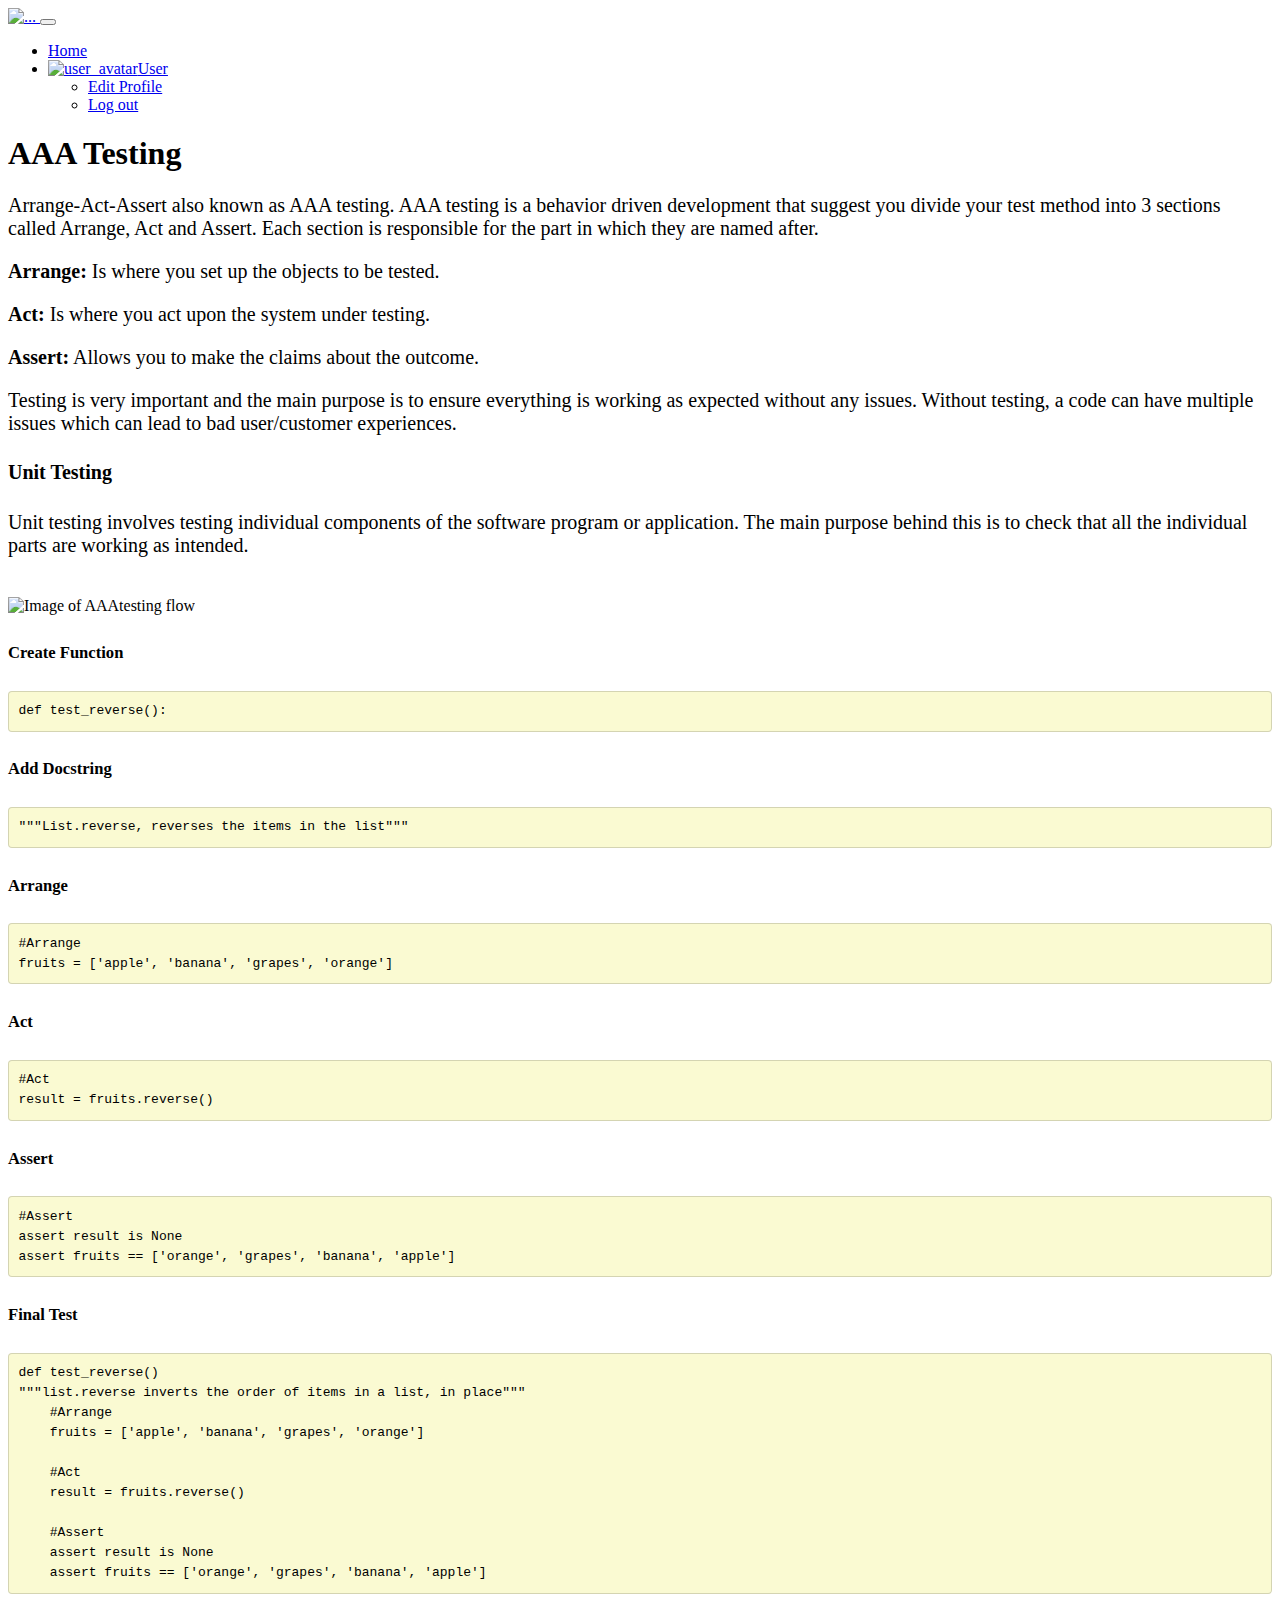
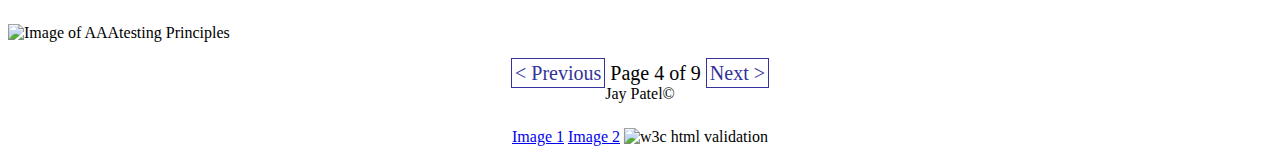
==== public_html/AAATesting.html @ 165cdce4 "Fixed the content for AAA testing." ====
<!doctype html>
<html lang="en">
<head>
    <!-- Required meta tags -->
    <meta charset="utf-8">
    <title>AAA Testing</title>
    <link href="CSS/AAATesting.css" rel="stylesheet">
    <link href="CSS/global.css" rel="stylesheet">
    <!-- <meta content="width=device-width, initial-scale=1" name="viewport"> -->
    <!-- Bootstrap CSS -->
    <link crossorigin="anonymous" href="https://cdn.jsdelivr.net/npm/bootstrap@5.1.3/dist/css/bootstrap.min.css"
          integrity="sha384-1BmE4kWBq78iYhFldvKuhfTAU6auU8tT94WrHftjDbrCEXSU1oBoqyl2QvZ6jIW3" rel="stylesheet">


</head>
<body>

<nav class="navbar navbar-expand-lg bg-dark navbar-dark sticky-top">
    <div class="container">
        <a class="navbar-brand" href="#">
            <img src="Images/Logo-removebg-preview.png" class="main-logo" alt="...">
        </a>
        <button
                class="navbar-toggler"
                type="button"
                data-bs-toggle="collapse"
                data-bs-target="#navbarSupportedContent"
                aria-controls="navbarSupportedContent"
                aria-expanded="false"
                aria-label="Toggle navigation">
            <span class="navbar-toggler-icon"></span>
        </button>
        <div class="collapse navbar-collapse" id="navbarSupportedContent">
            <ul class="navbar-nav ms-auto mb-2 mb-lg-0 navbar-nav-scroll ">
                <li class="nav-item justify-content-end">
                    <a class="nav-link active" aria-current="page" href="index.html">Home</a>
                </li>
                <li class="nav-item dropdown flex-column-sm alignn-items-sm-end user-profile-dd">
                    <a class="nav-link dropdown-toggle justify-content-center align-items-center" href="#" id="navbarDropdown1" role="button"
                       data-bs-toggle="dropdown" aria-expanded="false">
                        <img src="Images/profileicon.jpg" alt='user_avatar' class="me-2 rounded-circle user-avatar">User
                    </a>
                    <ul class="dropdown-menu" aria-labelledby="navbarDropdown1">
                        <li><a class="dropdown-item" href="profile.html">Edit Profile</a></li>
                        <li><a class="dropdown-item" href="logout.html">Log out</a></li>
                    </ul>
                </li>
            </ul>

        </div>
    </div>
</nav>


<div class="container">
    <h1 class="mt-5 mb-4">AAA Testing</h1>
    <div class="row">
        <div class="col-sm-7">
            <p>
                Arrange-Act-Assert also known as AAA testing. AAA testing is a behavior driven development that suggest you divide your test method into 3 sections called
                Arrange, Act and Assert. Each section is responsible for the part in which they are named after.
            </p>
            <p><b>Arrange:</b> Is where you set up the objects to be tested.</p>
            <p><b>Act:</b> Is where you act upon the system under testing.</p>
            <p><b>Assert:</b> Allows you to make the claims about the outcome.</p>

            <p>Testing is very important and the main purpose is to ensure everything is working as expected without any issues.
            Without testing, a code can have multiple issues which can lead to bad user/customer experiences.</p>

            <h4>Unit Testing</h4>
            <p>Unit testing involves testing individual components of the software program or application. The main purpose behind this is to check that all the individual parts are working as intended. </p>


        </div>
        <div class="col-sm-5">
            <img src="Images/aaatesting.jpg" alt="Image of AAAtesting flow" style="...">
        </div>
    </div>
</div>

<div class="w-100 bg-orange-light py-5">
    <div class="container">
        <div class="row mt-3">
            <div class="col-sm-7">

                <h5>Create Function</h5>
                <pre>def test_reverse():</pre>

                <h5>Add Docstring</h5>
                <pre>"""List.reverse, reverses the items in the list"""</pre>

                <h5>Arrange</h5>
                <pre>#Arrange
fruits = ['apple', 'banana', 'grapes', 'orange']</pre>

                <h5>Act</h5>
                <pre>#Act
result = fruits.reverse()</pre>

                <h5>Assert</h5>
                <pre>#Assert
assert result is None
assert fruits == ['orange', 'grapes', 'banana', 'apple']</pre>

                <h5>Final Test</h5>
                <pre>def test_reverse()
"""list.reverse inverts the order of items in a list, in place"""
    #Arrange
    fruits = ['apple', 'banana', 'grapes', 'orange']

    #Act
    result = fruits.reverse()

    #Assert
    assert result is None
    assert fruits == ['orange', 'grapes', 'banana', 'apple']</pre>

            </div>
            <div class="col-sm-5">
                <img src="Images/AAAprinc.png" alt="Image of AAAtesting Principles" style="...">

            </div>
        </div>
    </div>
</div>
<div class="container">
    <div class="row mt-3">
        <div class="col-sm-7">


        </div>
    </div>
</div>


<div class="unit_nav">
    <a href="page3.html"> &lt; Previous</a>
    Page 4 of 9
    <a href="page5.html"> Next > </a>
</div>

<footer class="container mt-4 mb-4" style="text-align: center">
    <div class="copyright" style="padding-bottom: 2%">Jay Patel&#169;</div>
    <a href="https://www.guru99.com/tcp-ip-model.html">Image 1</a>
    <a href="https://www.avast.com/c-what-is-tcp-ip" >Image 2</a>
    <img src="Images/W3c.png" alt="w3c html validation" width="100" height="50">
</footer>
</div>
</div>
</div>


<script crossorigin="anonymous" integrity="sha384-ka7Sk0Gln4gmtz2MlQnikT1wXgYsOg+OMhuP+IlRH9sENBO0LRn5q+8nbTov4+1p"
        src="https://cdn.jsdelivr.net/npm/bootstrap@5.1.3/dist/js/bootstrap.bundle.min.js"></script>

</body>
</html>
---- public_html/CSS/AAATesting.css ----
h1{
    font-family: Verdana;
}
pre {
    display: block;
    padding: 9.5px;
    margin: 0 0 10px;
    font-size: 13px;
    line-height: 20px;
    word-break: break-all;
    word-wrap: break-word;
    white-space: pre;
    white-space: pre-wrap;
    background-color: lightgoldenrodyellow;
    border: 1px solid #ccc;
    border: 1px solid rgba(0, 0, 0, 0.15);
    -webkit-border-radius: 4px;
    -moz-border-radius: 4px;
    border-radius: 4px;
}
.col-sm-5 img {
    width: 100%;
    height: 100%;
}

.col-sm-12 {
    text-align: center;
    display: inline;
}

.col-sm-12 a {
    padding-right: 10px;
}

.col-sm-7 {
    padding-bottom: 20px;
    font-size: 20px;
}

.unit_nav a{
    border: 1px solid;
    color: #339;
    text-decoration: none;
    padding: 3px;
}
a:link {

}
a:-webkit-any-link {
    cursor: pointer;
}
.unit_nav {
    font-size: 20px;
    text-align: center;
}
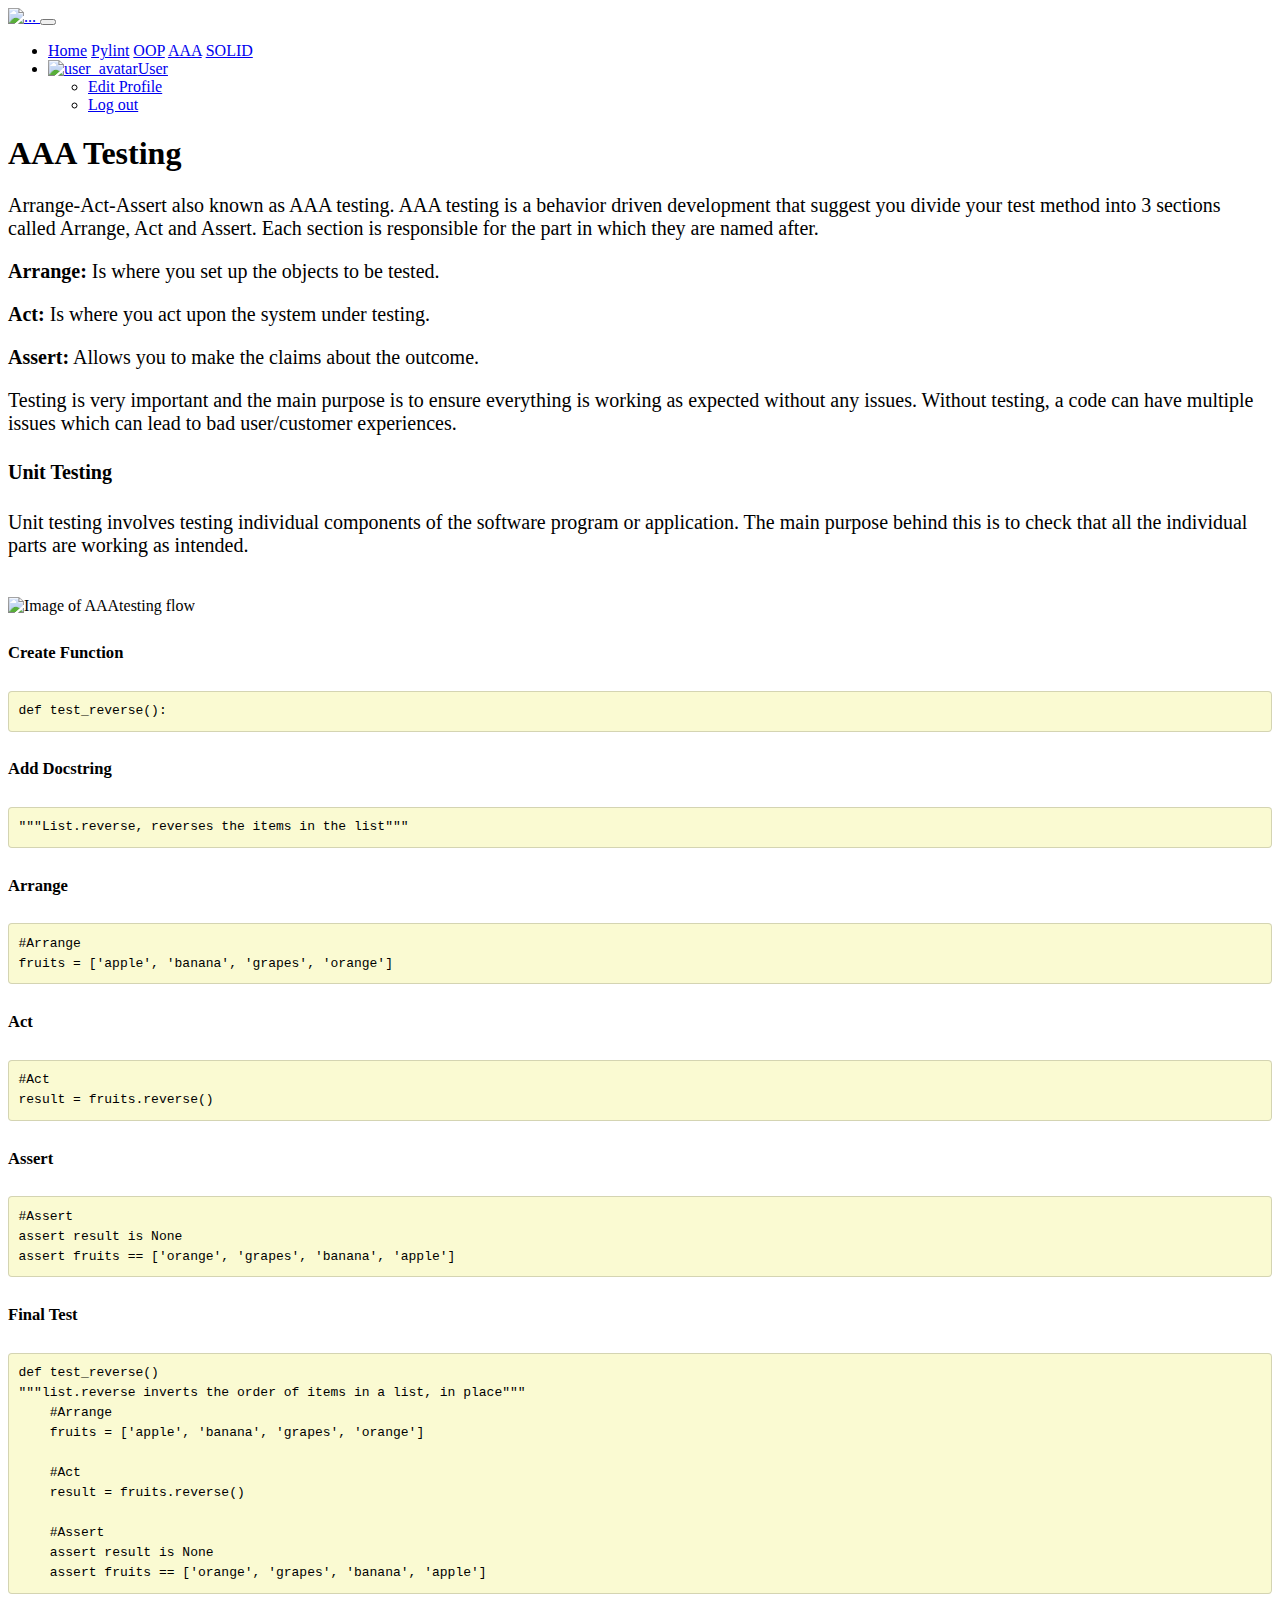
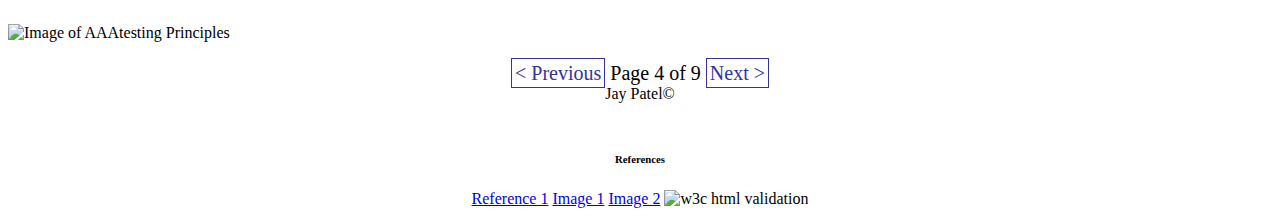
==== commit 22db49b2: "Fixed errors and added References." ====
--- a/public_html/AAATesting.html
+++ b/public_html/AAATesting.html
@@ -34,6 +34,10 @@
             <ul class="navbar-nav ms-auto mb-2 mb-lg-0 navbar-nav-scroll ">
                 <li class="nav-item justify-content-end">
                     <a class="nav-link active" aria-current="page" href="index.html">Home</a>
+                    <a class="nav-link active" href="Pylint&OOPTutorial.html">Pylint</a>
+                    <a class="nav-link active" href="OOPProgramming.html">OOP</a>
+                    <a class="nav-link active" href="AAATesting.html">AAA</a>
+                    <a class="nav-link active" href="SOLID.html">SOLID</a>
                 </li>
                 <li class="nav-item dropdown flex-column-sm alignn-items-sm-end user-profile-dd">
                     <a class="nav-link dropdown-toggle justify-content-center align-items-center" href="#" id="navbarDropdown1" role="button"
@@ -73,7 +77,7 @@
 
         </div>
         <div class="col-sm-5">
-            <img src="Images/aaatesting.jpg" alt="Image of AAAtesting flow" style="...">
+            <img src="Images/aaatesting.jpg" alt="Image of AAAtesting flow">
         </div>
     </div>
 </div>
@@ -117,7 +121,7 @@
 
             </div>
             <div class="col-sm-5">
-                <img src="Images/AAAprinc.png" alt="Image of AAAtesting Principles" style="...">
+                <img src="Images/AAAprinc.png" alt="Image of AAAtesting Principles">
 
             </div>
         </div>
@@ -141,13 +145,12 @@
 
 <footer class="container mt-4 mb-4" style="text-align: center">
     <div class="copyright" style="padding-bottom: 2%">Jay Patel&#169;</div>
-    <a href="https://www.guru99.com/tcp-ip-model.html">Image 1</a>
-    <a href="https://www.avast.com/c-what-is-tcp-ip" >Image 2</a>
+    <h6>References</h6>
+    <a href="https://automationpanda.com/2020/07/07/arrange-act-assert-a-pattern-for-writing-good-tests/">Reference 1</a>
+    <a href="https://freecontent.manning.com/making-better-unit-tests-part-1-the-aaa-pattern/">Image 1</a>
+    <a href="https://shiljopaulson.medium.com/why-auto-fixture-d6b39a248d00">Image 2</a>
     <img src="Images/W3c.png" alt="w3c html validation" width="100" height="50">
 </footer>
-</div>
-</div>
-</div>
 
 
 <script crossorigin="anonymous" integrity="sha384-ka7Sk0Gln4gmtz2MlQnikT1wXgYsOg+OMhuP+IlRH9sENBO0LRn5q+8nbTov4+1p"
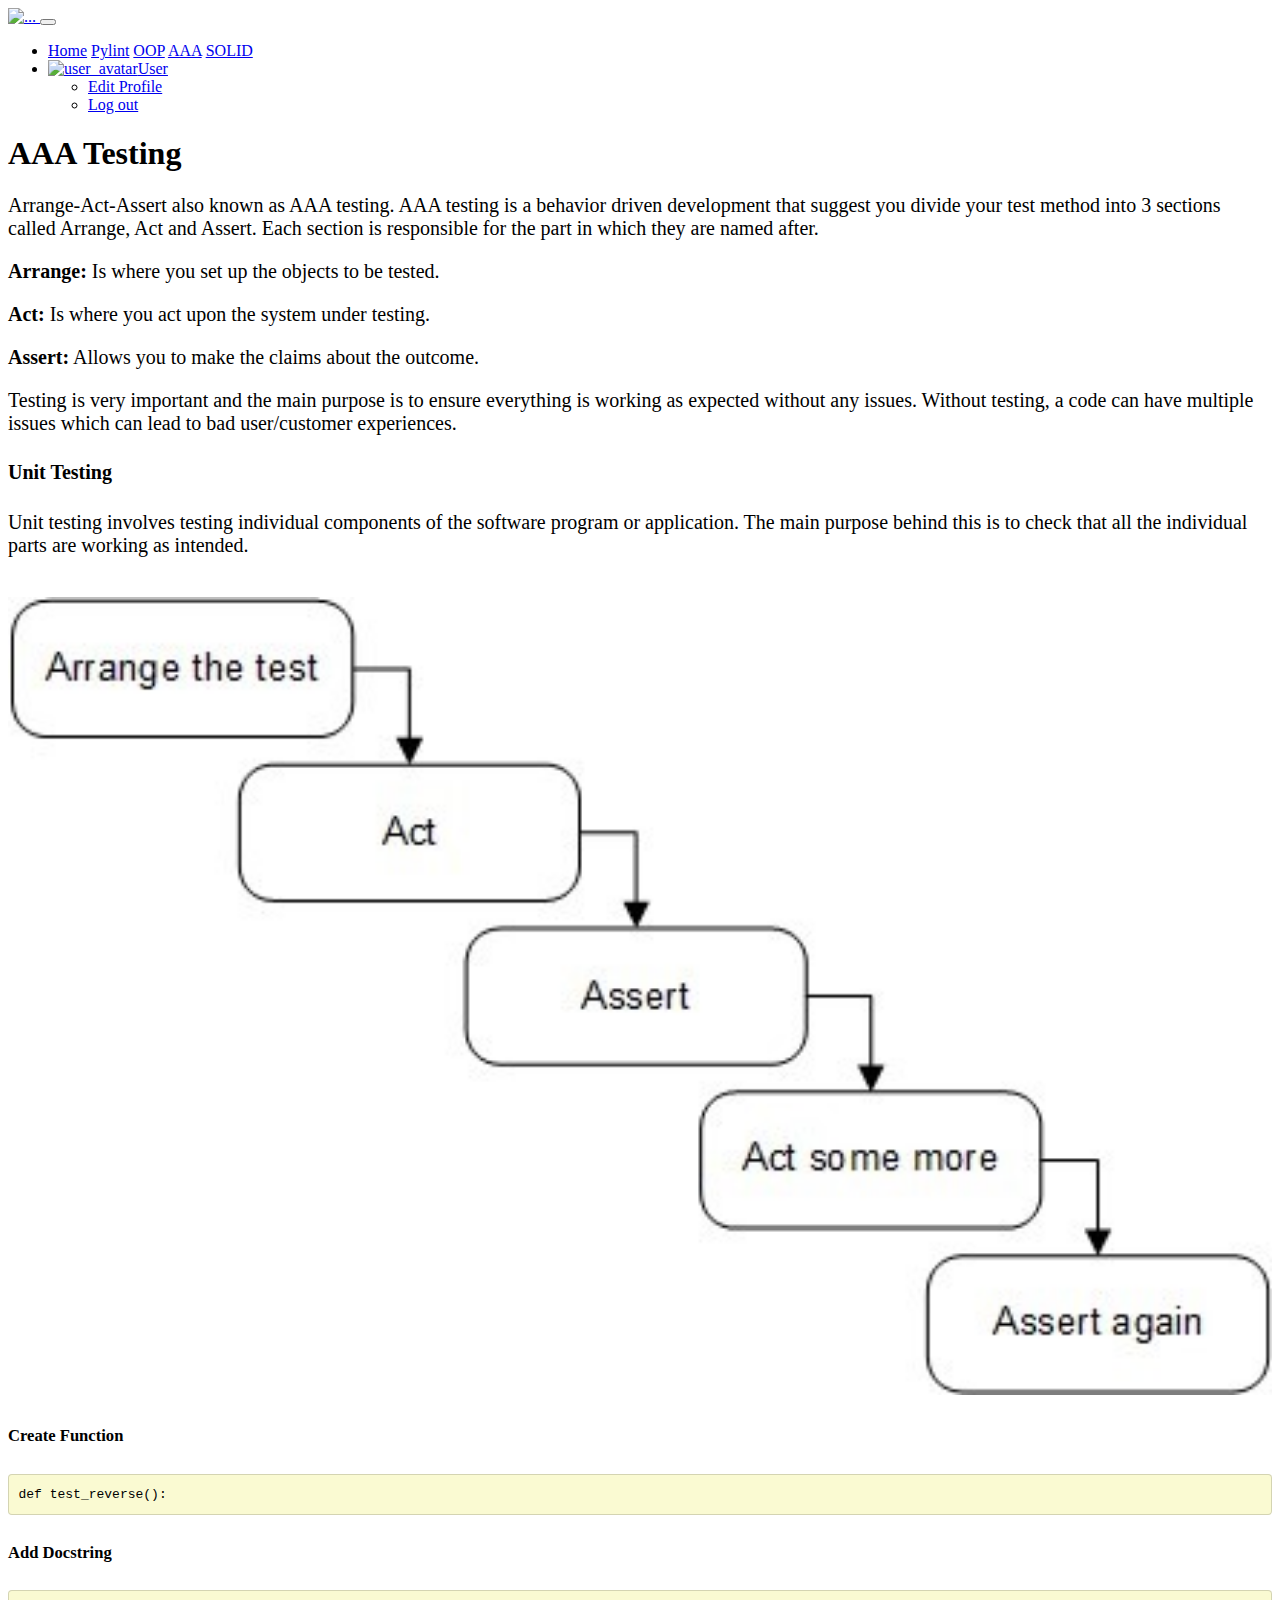
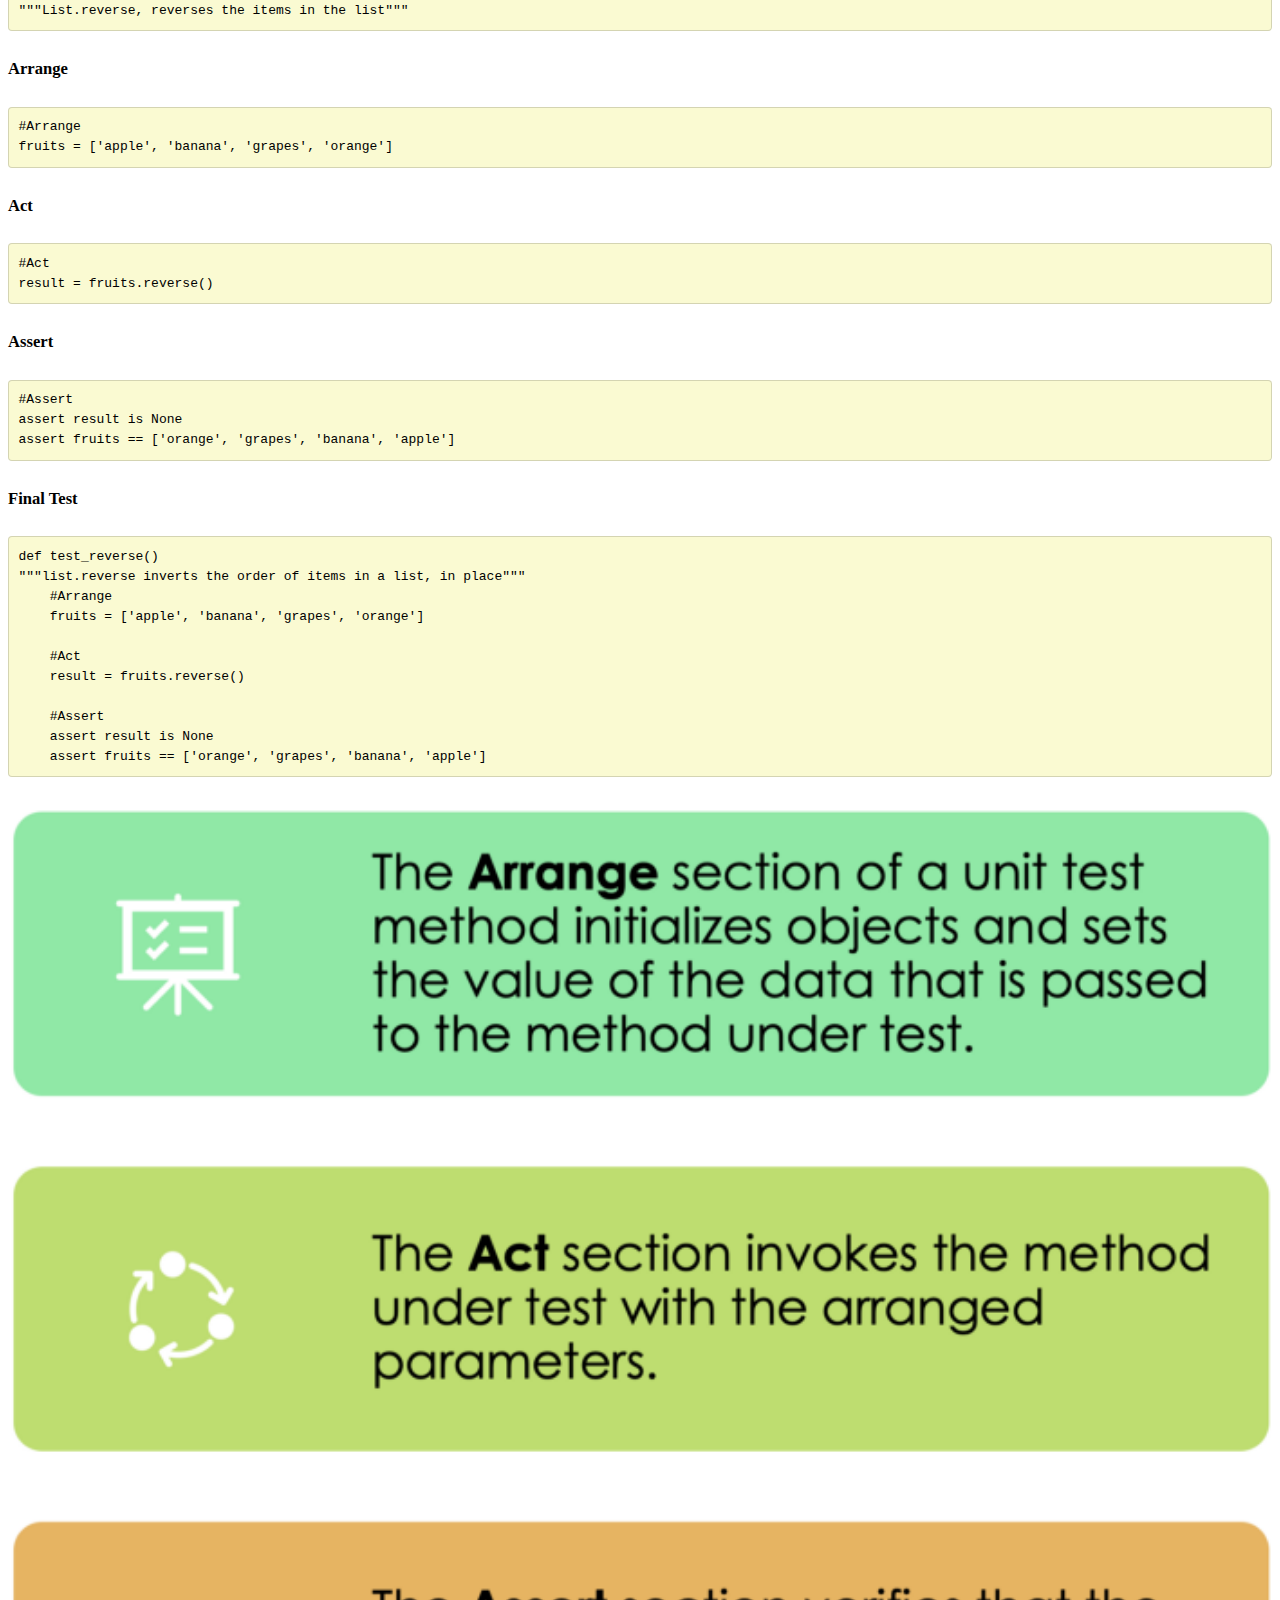
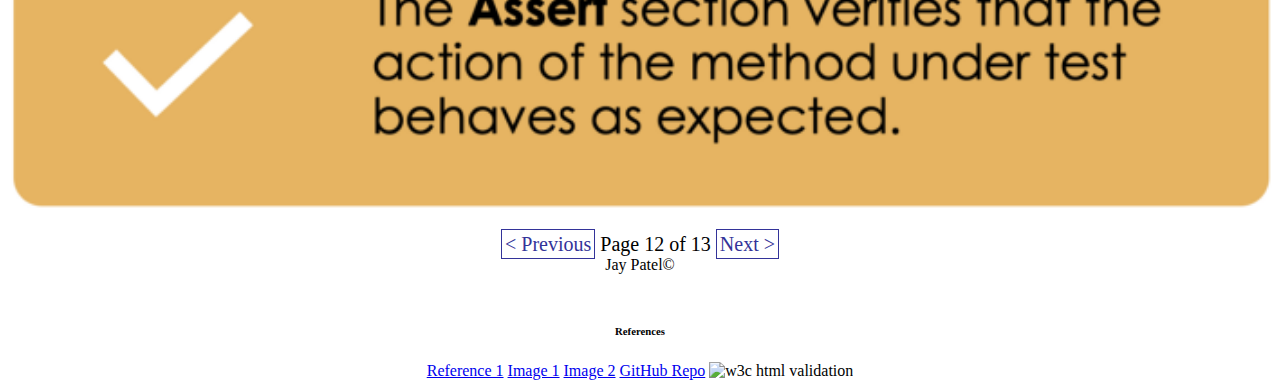
==== commit 47098a82: "Fixed previous and next pages link at the bottem of the page and added Github Repo" ====
--- a/public_html/AAATesting.html
+++ b/public_html/AAATesting.html
@@ -138,9 +138,9 @@
 
 
 <div class="unit_nav">
-    <a href="page3.html"> &lt; Previous</a>
-    Page 4 of 9
-    <a href="page5.html"> Next > </a>
+    <a href="OOPProgramming.html"> &lt; Previous</a>
+    Page 12 of 13
+    <a href="SOLID.html"> Next > </a>
 </div>
 
 <footer class="container mt-4 mb-4" style="text-align: center">
@@ -149,6 +149,7 @@
     <a href="https://automationpanda.com/2020/07/07/arrange-act-assert-a-pattern-for-writing-good-tests/">Reference 1</a>
     <a href="https://freecontent.manning.com/making-better-unit-tests-part-1-the-aaa-pattern/">Image 1</a>
     <a href="https://shiljopaulson.medium.com/why-auto-fixture-d6b39a248d00">Image 2</a>
+    <a href="https://github.com/jp772/Project2">GitHub Repo</a>
     <img src="Images/W3c.png" alt="w3c html validation" width="100" height="50">
 </footer>
 
